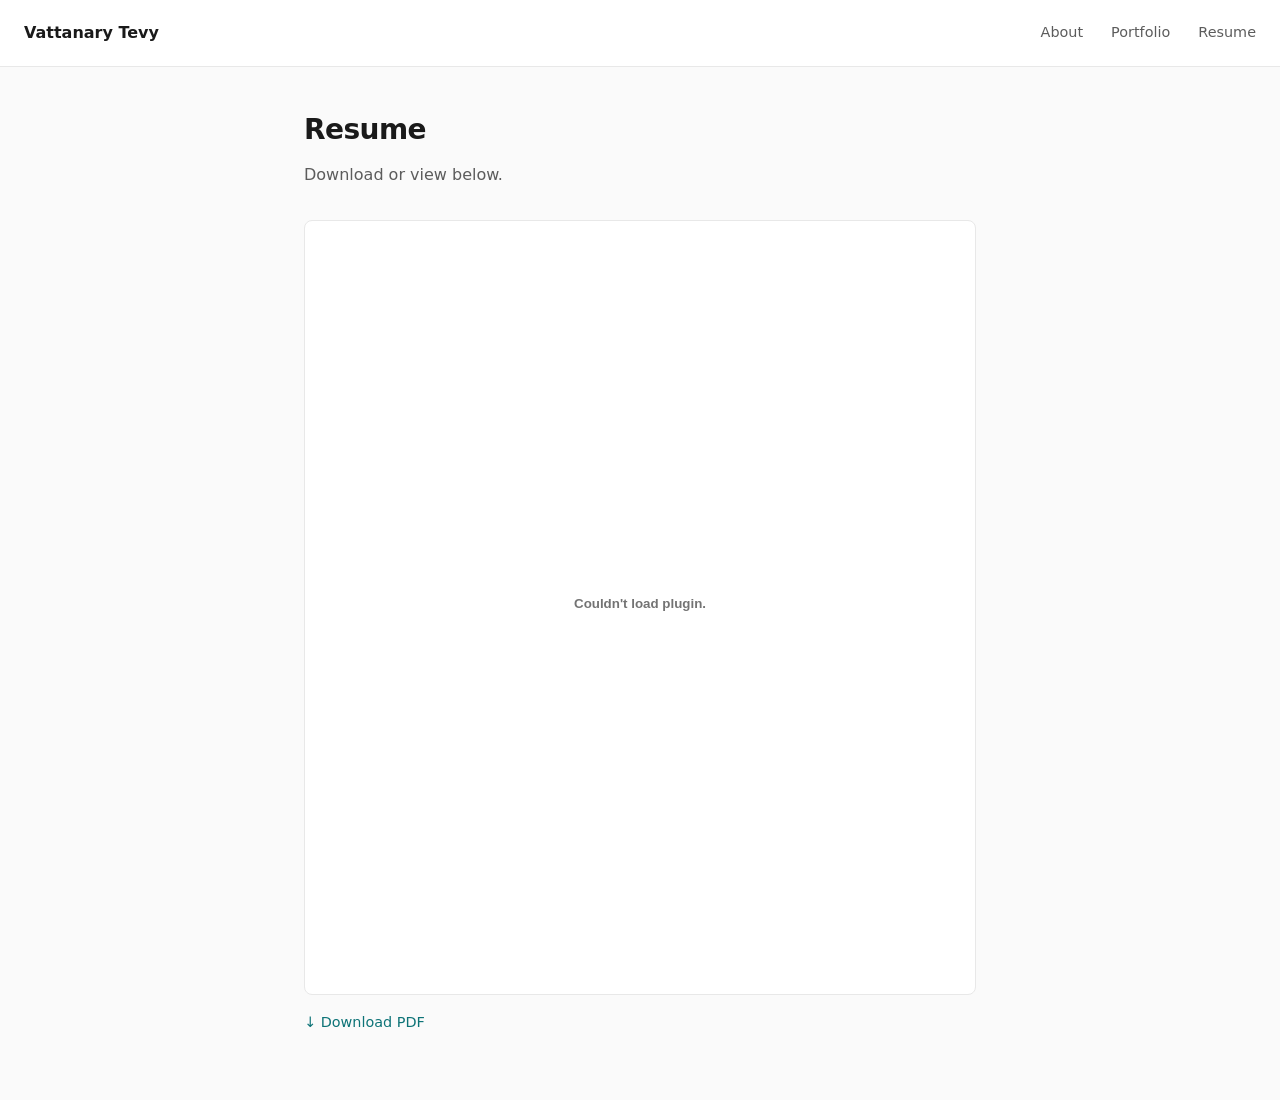
==== resume.html @ 2285c6f7 "added about, portfoliotabs" ====
<!DOCTYPE html>
<html lang="en">
<head>
  <meta charset="UTF-8" />
  <meta name="viewport" content="width=device-width, initial-scale=1.0" />
  <title>Resume — Vattanary Tevy</title>
  <link rel="stylesheet" href="assets/css/style.css" />
</head>
<body>
  <header>
    <a href="index.html" class="site-title">Vattanary Tevy</a>
    <nav>
      <a href="about.html">About</a>
      <a href="portfolio.html">Portfolio</a>
      <a href="resume.html">Resume</a>
    </nav>
  </header>

  <main>
    <h1 class="page-title">Resume</h1>
    <p class="page-subtitle">Download or view below.</p>

    <div class="resume-embed-wrap">
      <embed src="resume/placeholder_resume.pdf" type="application/pdf" />
    </div>

    <a href="resume/placeholder_resume.pdf" download class="resume-download">↓ Download PDF</a>
  </main>

  <script src="assets/js/main.js"></script>
</body>
</html>
---- assets/css/style.css ----
/* =========  Global theme — minimalist, recruiter-friendly  ========= */
:root {
  --accent: #0d7377;
  --accent-hover: #095456;
  --text: #1a1a1a;
  --text-muted: #5c5c5c;
  --bg: #fafafa;
  --surface: #ffffff;
  --border: #e8e8e8;
  --max-width: 720px;
  --font-sans: "DM Sans", system-ui, -apple-system, sans-serif;
  --font-mono: "JetBrains Mono", "SF Mono", monospace;
}

* {
  margin: 0;
  padding: 0;
  box-sizing: border-box;
}

html {
  scroll-behavior: smooth;
}

body {
  font-family: var(--font-sans);
  color: var(--text);
  background: var(--bg);
  line-height: 1.65;
  font-size: 1rem;
}

/* ===== Typography  ===== */
h1 {
  font-size: 1.5rem;
  font-weight: 600;
  letter-spacing: -0.02em;
}

h2 {
  font-size: 1.25rem;
  font-weight: 600;
  color: var(--text);
  margin-bottom: 0.75rem;
  letter-spacing: -0.01em;
}

h3 {
  font-size: 1.05rem;
  font-weight: 600;
  margin-bottom: 0.5rem;
}

p {
  color: var(--text-muted);
  margin-bottom: 1rem;
}

a {
  color: var(--accent);
  text-decoration: none;
  transition: color 0.15s ease;
}

a:hover {
  color: var(--accent-hover);
}

/* ===== Header  ===== */
header {
  display: flex;
  justify-content: space-between;
  align-items: center;
  padding: 1.25rem 1.5rem;
  background: var(--surface);
  border-bottom: 1px solid var(--border);
  position: sticky;
  top: 0;
  z-index: 10;
}

header .site-title {
  font-weight: 600;
  color: var(--text);
}

header .site-title:hover {
  color: var(--accent);
}

nav {
  display: flex;
  gap: 1.75rem;
}

nav a {
  font-size: 0.9rem;
  font-weight: 500;
  color: var(--text-muted);
}

nav a:hover {
  color: var(--accent);
}

/* ===== Page layout  ===== */
main {
  max-width: var(--max-width);
  margin: 0 auto;
  padding: 2.5rem 1.5rem 4rem;
}

.page-title {
  font-size: 1.75rem;
  font-weight: 600;
  letter-spacing: -0.02em;
  margin-bottom: 0.5rem;
}

.page-subtitle {
  font-size: 1rem;
  color: var(--text-muted);
  margin-bottom: 2rem;
}

/* ===== Landing hero  ===== */
.hero {
  padding: 4rem 1.5rem 3rem;
  text-align: center;
  max-width: var(--max-width);
  margin: 0 auto;
}

.hero h1 {
  font-size: 2rem;
  margin-bottom: 0.5rem;
}

.hero .tagline {
  font-size: 1.1rem;
  color: var(--text-muted);
  margin-bottom: 1.5rem;
}

.hero .cta {
  display: inline-flex;
  gap: 1rem;
  flex-wrap: wrap;
  justify-content: center;
}

.hero .cta a {
  display: inline-block;
  padding: 0.6rem 1.2rem;
  border-radius: 6px;
  font-weight: 500;
  font-size: 0.9rem;
}

.hero .cta .primary {
  background: var(--accent);
  color: #fff;
}

.hero .cta .primary:hover {
  background: var(--accent-hover);
  color: #fff;
}

.hero .cta .secondary {
  border: 1px solid var(--border);
  color: var(--text);
}

.hero .cta .secondary:hover {
  border-color: var(--accent);
  color: var(--accent);
}

/* ===== About  ===== */
.about-section {
  margin-bottom: 2.5rem;
}

.about-section ul {
  list-style: none;
  margin-left: 0;
}

.about-section li {
  position: relative;
  padding-left: 1.25rem;
  margin-bottom: 0.5rem;
  color: var(--text-muted);
}

.about-section li::before {
  content: "";
  position: absolute;
  left: 0;
  top: 0.55em;
  width: 5px;
  height: 5px;
  background: var(--accent);
  border-radius: 50%;
}

.focus-tags {
  display: flex;
  flex-wrap: wrap;
  gap: 0.5rem;
  margin-top: 0.5rem;
}

.focus-tags span {
  display: inline-block;
  padding: 0.35rem 0.75rem;
  background: var(--surface);
  border: 1px solid var(--border);
  border-radius: 4px;
  font-size: 0.85rem;
  color: var(--text);
}

.contact-inline {
  margin-top: 1rem;
  font-size: 0.95rem;
  color: var(--text-muted);
}

.contact-inline a {
  margin-right: 1rem;
}

/* ===== Resume embed  ===== */
.resume-embed-wrap {
  background: var(--surface);
  border: 1px solid var(--border);
  border-radius: 8px;
  overflow: hidden;
  min-height: 80vh;
}

.resume-embed-wrap embed,
.resume-embed-wrap iframe {
  width: 100%;
  height: 85vh;
  min-height: 700px;
  border: 0;
}

.resume-download {
  display: inline-block;
  margin-top: 1rem;
  font-weight: 500;
  font-size: 0.9rem;
}

/* ===== Portfolio sections  ===== */
.portfolio-section {
  margin-bottom: 3rem;
}

.portfolio-section h2 {
  font-size: 1.1rem;
  text-transform: uppercase;
  letter-spacing: 0.06em;
  color: var(--text-muted);
  margin-bottom: 1.25rem;
  padding-bottom: 0.5rem;
  border-bottom: 1px solid var(--border);
}

.project-grid {
  display: grid;
  grid-template-columns: repeat(auto-fill, minmax(200px, 1fr));
  gap: 1.25rem;
}

.project-card {
  background: var(--surface);
  border: 1px solid var(--border);
  border-radius: 8px;
  overflow: hidden;
  transition: border-color 0.15s ease, box-shadow 0.15s ease;
}

.project-card:hover {
  border-color: var(--accent);
  box-shadow: 0 4px 12px rgba(13, 115, 119, 0.08);
}

.project-card img {
  width: 100%;
  aspect-ratio: 4/3;
  object-fit: cover;
  display: block;
  background: var(--border);
}

.project-card .card-body {
  padding: 1rem;
}

.project-card h3 {
  font-size: 0.95rem;
  margin-bottom: 0.35rem;
}

.project-card p {
  font-size: 0.85rem;
  margin-bottom: 0;
  color: var(--text-muted);
  line-height: 1.5;
}

/* ===== Timeline (about/experience)  ===== */
.timeline {
  position: relative;
  margin-left: 0.5rem;
}

.timeline::before {
  content: "";
  position: absolute;
  left: 0;
  top: 0;
  bottom: 0;
  width: 2px;
  background: var(--border);
  border-radius: 1px;
}

.timeline-item {
  position: relative;
  padding: 0 0 1.25rem 1.5rem;
}

.timeline-item:last-child {
  padding-bottom: 0;
}

.timeline-item::before {
  content: "";
  position: absolute;
  left: -5px;
  top: 0.35rem;
  width: 8px;
  height: 8px;
  background: var(--accent);
  border-radius: 50%;
}

.timeline-item h3 {
  margin-bottom: 0.2rem;
}

.timeline-item .meta {
  font-size: 0.85rem;
  color: var(--text-muted);
  margin-bottom: 0.35rem;
}

.timeline-item p {
  font-size: 0.9rem;
  margin-bottom: 0;
}

/* ===== Responsive  ===== */
@media (max-width: 600px) {
  header {
    flex-direction: column;
    align-items: flex-start;
    gap: 1rem;
  }

  nav {
    gap: 1.25rem;
  }

  .hero h1 {
    font-size: 1.6rem;
  }

  .project-grid {
    grid-template-columns: 1fr;
  }
}

/* Optional: DM Sans from Google Fonts — add in HTML if desired */
@import url("https://fonts.googleapis.com/css2?family=DM+Sans:ital,opsz,wght@0,9..40,400;0,9..40,500;0,9..40,600;1,9..40,400&display=swap");
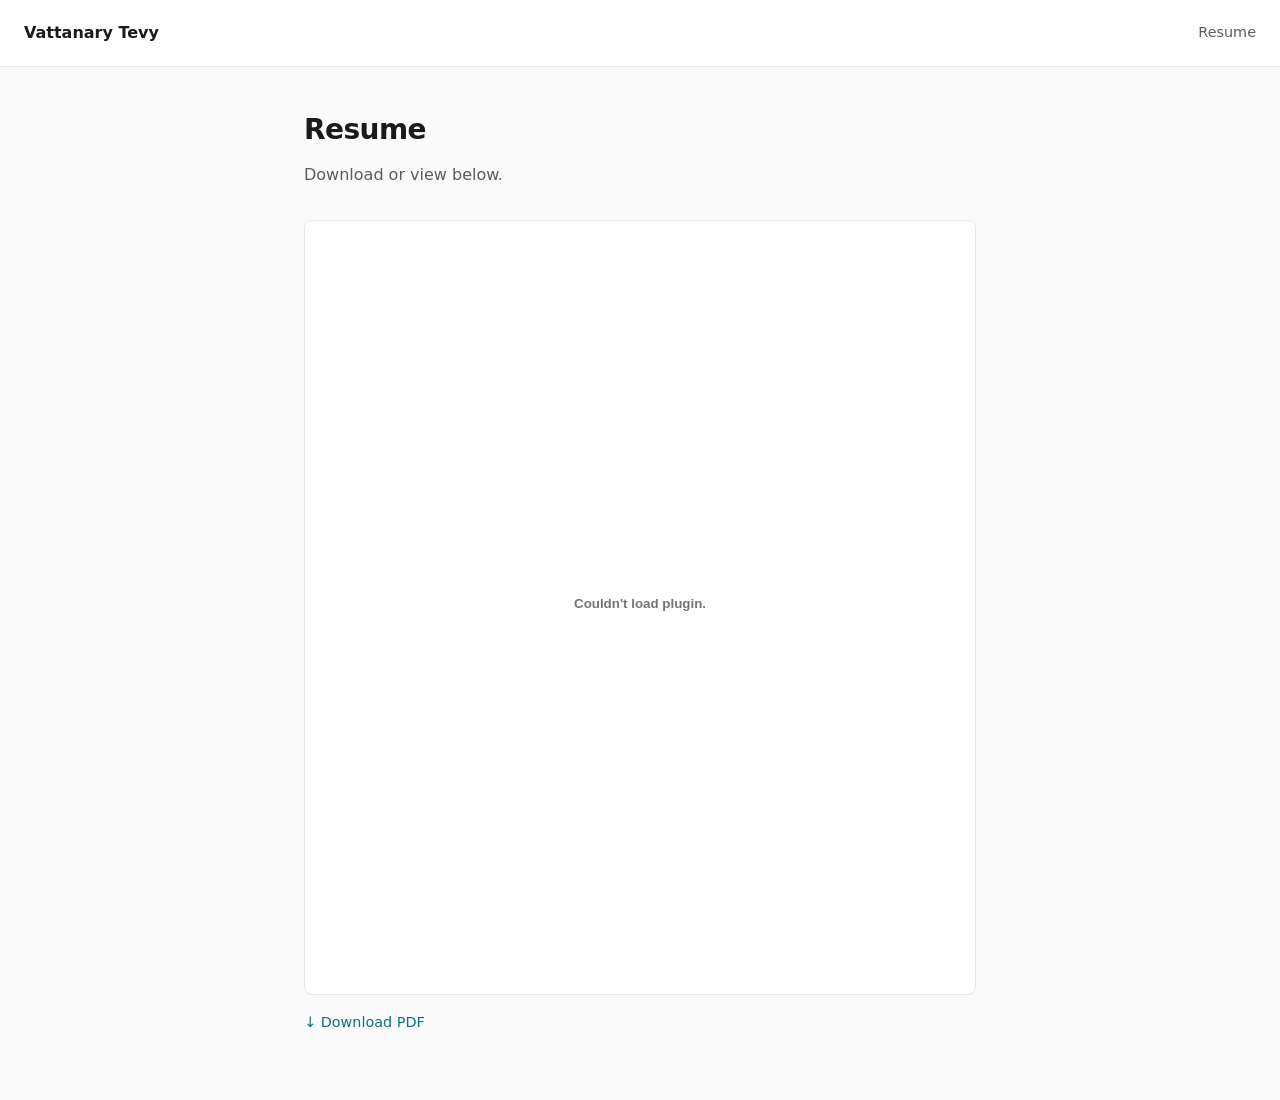
==== commit 59aafef7: "Portfolio updates: headshot, maker portfolio from PDF, single Resume tab" ====
--- a/resume.html
+++ b/resume.html
@@ -10,8 +10,6 @@
   <header>
     <a href="index.html" class="site-title">Vattanary Tevy</a>
     <nav>
-      <a href="about.html">About</a>
-      <a href="portfolio.html">Portfolio</a>
       <a href="resume.html">Resume</a>
     </nav>
   </header>
--- a/assets/css/style.css
+++ b/assets/css/style.css
@@ -80,7 +80,7 @@
 }
 
 header .site-title {
-  font-weight: 600;
+  font-weight: 800;
   color: var(--text);
 }
 
@@ -129,6 +129,16 @@
   text-align: center;
   max-width: var(--max-width);
   margin: 0 auto;
+}
+
+.hero-headshot {
+  width: 250px;
+  height: 250px;
+  border-radius: 50%;
+  object-fit: cover;
+  display: block;
+  margin: 0 auto 1rem;
+  border: 2px solid var(--border);
 }
 
 .hero h1 {
@@ -314,6 +324,157 @@
   line-height: 1.5;
 }
 
+/* ===== Maker portfolio — project blocks (image-heavy, full context)  ===== */
+.project-block {
+  margin-bottom: 4rem;
+  padding-bottom: 3rem;
+  border-bottom: 1px solid var(--border);
+}
+
+.project-block:last-child {
+  border-bottom: 0;
+  padding-bottom: 0;
+}
+
+.project-block-header {
+  display: flex;
+  flex-wrap: wrap;
+  align-items: baseline;
+  justify-content: space-between;
+  gap: 0.5rem;
+  margin-bottom: 1rem;
+}
+
+.project-block h3 {
+  font-size: 1.2rem;
+  margin-bottom: 0.25rem;
+}
+
+.project-block-role {
+  font-size: 0.9rem;
+  color: var(--text-muted);
+  font-weight: 400;
+}
+
+.project-block-visuals {
+  display: grid;
+  grid-template-columns: repeat(3, 1fr);
+  gap: 0.75rem;
+  margin-bottom: 1rem;
+}
+
+.project-block-visuals.img-1 {
+  grid-template-columns: 1fr;
+}
+
+.project-block-visuals.img-2 {
+  grid-template-columns: repeat(2, 1fr);
+}
+
+.project-block-visuals img {
+  width: 100%;
+  aspect-ratio: 4/3;
+  object-fit: cover;
+  border-radius: 6px;
+  border: 1px solid var(--border);
+  display: block;
+}
+
+.project-block-caption {
+  font-size: 0.85rem;
+  color: var(--text-muted);
+  margin-bottom: 0.75rem;
+  line-height: 1.5;
+}
+
+.project-block-footer {
+  display: flex;
+  align-items: center;
+  justify-content: space-between;
+  flex-wrap: wrap;
+  gap: 0.5rem;
+}
+
+.project-block-tags {
+  display: flex;
+  flex-wrap: wrap;
+  gap: 0.35rem;
+}
+
+.project-block-tags span {
+  font-size: 0.75rem;
+  padding: 0.2rem 0.5rem;
+  background: var(--surface);
+  border: 1px solid var(--border);
+  border-radius: 4px;
+  color: var(--text-muted);
+}
+
+.project-block-link {
+  font-size: 0.9rem;
+  font-weight: 500;
+}
+
+/* Project page layout */
+.project-page main {
+  max-width: 720px;
+}
+
+.project-page .project-hero {
+  margin-bottom: 2rem;
+}
+
+.project-page .project-hero h1 {
+  font-size: 1.75rem;
+  margin-bottom: 0.25rem;
+}
+
+.project-page .project-hero .role {
+  font-size: 1rem;
+  color: var(--text-muted);
+  margin-bottom: 1.5rem;
+}
+
+.project-page .gallery {
+  display: grid;
+  gap: 1rem;
+  margin-bottom: 2rem;
+}
+
+.project-page .gallery img {
+  width: 100%;
+  border-radius: 8px;
+  border: 1px solid var(--border);
+  display: block;
+}
+
+.project-page .detail-section {
+  margin-bottom: 2rem;
+}
+
+.project-page .detail-section h2 {
+  font-size: 1.1rem;
+  text-transform: uppercase;
+  letter-spacing: 0.05em;
+  color: var(--text-muted);
+  margin-bottom: 0.75rem;
+  padding-bottom: 0.35rem;
+  border-bottom: 1px solid var(--border);
+}
+
+.project-page .detail-section p,
+.project-page .detail-section ul {
+  color: var(--text-muted);
+  font-size: 0.95rem;
+}
+
+.project-page .back-link {
+  display: inline-block;
+  margin-top: 2rem;
+  font-size: 0.9rem;
+  font-weight: 500;
+}
+
 /* ===== Timeline (about/experience)  ===== */
 .timeline {
   position: relative;
@@ -385,6 +546,14 @@
   .project-grid {
     grid-template-columns: 1fr;
   }
+
+  .project-block-visuals {
+    grid-template-columns: 1fr;
+  }
+
+  .project-block-visuals.img-2 {
+    grid-template-columns: 1fr;
+  }
 }
 
 /* Optional: DM Sans from Google Fonts — add in HTML if desired */
